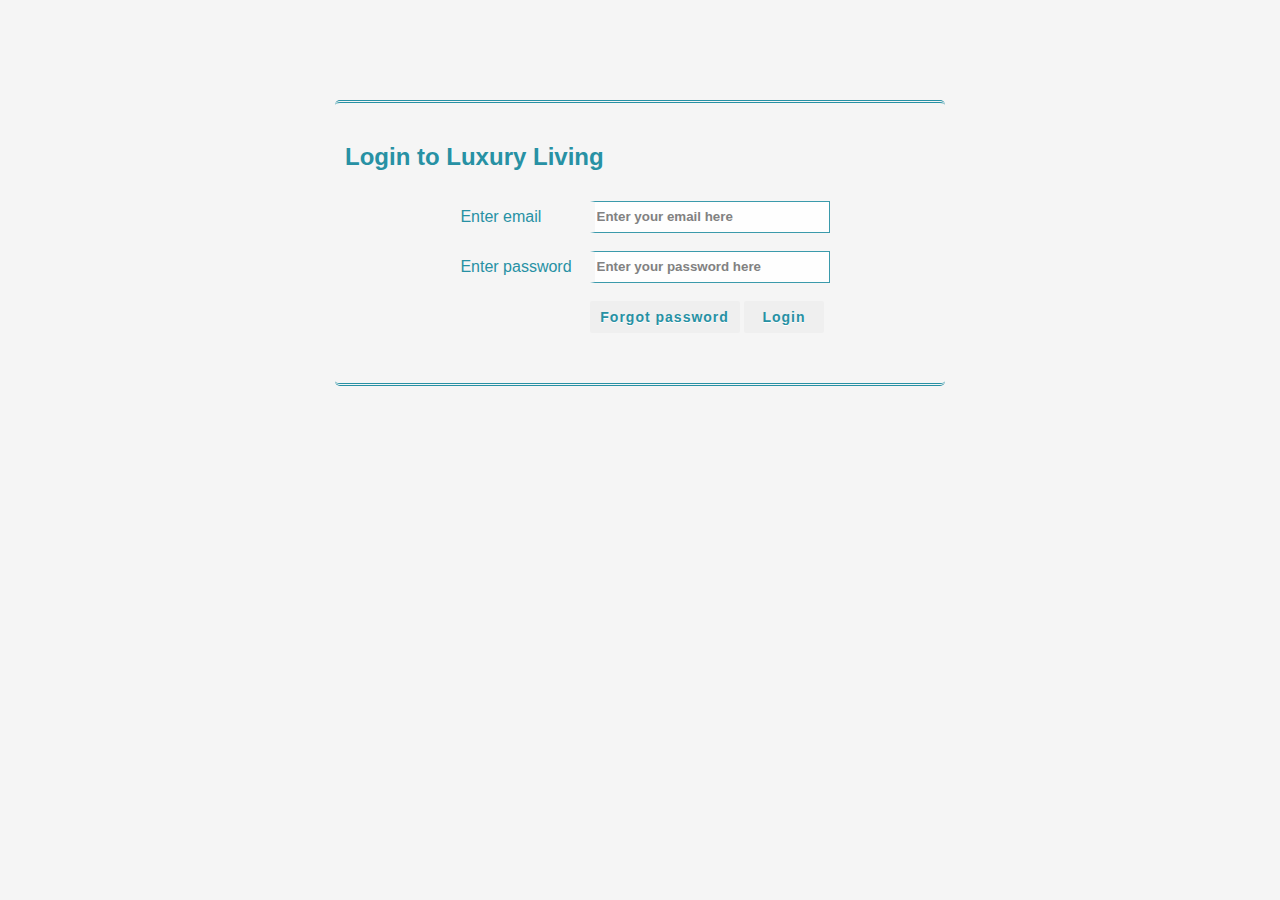
==== logIn.html @ b95bdf20 "Add files via upload" ====
<!DOCTYPE html>
  <html>
  <head>
  <title>Login</title>
  <head>
    <link rel="stylesheet" type="text/css" href="layout.css">
    </head> 
  </head>

	<body background="http://oi63.tinypic.com/2cqek2s.jpg">
    
	<!-- Main div code -->
	<div id="main">
	<div class="h-tag">
	<h2>Login to Luxury Living</h2>
	</div>
	<!-- Login box -->
	<div class="login">
	<table cellspacing="2" align="center" cellpadding="8" border="0">
	<tr>
	<td>Enter email</td>
	<td><input type="text" placeholder="Enter your email here" id="email" class="tb" /></td>
	</tr>
	<tr>
	<td>Enter password</td>
	<td><input type="password" placeholder="Enter your password here" id="pwd1" class="tb" /></td>
	</tr>
	<tr>
	<td></td>
	<td>
	<input type="submit" value="Forgot password" class="btnForgot" onClick="forgotPassword()" />
	<input type="submit" value="Login" class="btnLogin" onClick="login()" /></td>
	</tr>
	</table>
	</div>
  	 <!-- login box div ending here.. -->
	</div>
	<!-- Main div ending here... -->

	<!-- JavaScript-->
		<script >
	function forgotPassword()
{
window.location = "newPassword.html";               //window.location: new location for the window. Redirected to "newPassword.html" which is another interface
}

    function login()                                    //function for the login 
{
    var uname = document.getElementById("email").value;         //referring to and getting the element with the id="email". "value" is getting the value of a text field (string).
    var pwd = document.getElementById("pwd1").value;            //referring to and getting the element with the id="pwd1".  "value" is getting the value of a text field (string).
    var filterMailLogIn = /^([a-zA-Z0-9_\.\-])+\@(([a-zA-Z0-9\-])+\.)+([a-zA-Z0-9]{2,4})+$/;     //NEEDS THIS EXPLAINED
    if(uname =='')
    {
        alert("please enter your email.");
    }
    else if(pwd=='')
    {
        alert("enter the password.");
    }
    else if(!filterMailLogIn.test(uname))                    //test: boolean, testing the username (uname, a string). "!filter": not equal to the filters values.
    {
        alert("Enter valid email id.");
    }
    else if(pwd.length < 6)
    {
        alert("Invalid password: min length is 6.");
    }
    else if(pwd.length > 20)
    {
        alert("Invalid password: max length is 20.");
    }
    else if(!/[A-Z]/.test(pwd))                    // testing if the password contains at least one capital letter.
    {
        alert("Invalid password: it must contain at least one capital letter!");
    }
    else if(!/[0-9]/.test(pwd))                     // testing if the password contains at least one number. 
    {
        alert("Invalid password: it must contain at least one number!");
    }

    else
    {
alert('Successful login');
//Redirecting to other page or webste code or you can set your own html page.
   window.location = "mainPage.html";
        }
}		
        </script>
        <!-- End of JavaScript -->
  </body>
  </html>
---- layout.css ----
body
   {
     margin:0px; background-color:whitesmoke; color:#2791a4; font-family:Arial, Helvetica, sans-serif;
   }
  
   #main
   {
     width:600px; height:260px; margin-left:auto; margin-right:auto; border-radius:5px; padding-left:10px; margin-top:100px;
     border-top:3px double #2791a4; border-bottom:3px double #2791a4; padding-top:20px;
   }
   #main table
   {
     font-family: Arial, Helvetica, sans-serif, cursive;
   } 
  /* css code for textbox */
  #main .tb
  {
    height:28px; width:230px; border:1px solid #2791a4; color:#2791a4; font-weight:bold; border-left:5px solid #f7f7f7; opacity:0.9;
  }

   /* css code for button*/
   #main .btnForgot
   {
    width:150px; height:32px; outline:none;  font-weight:bold; border:0px solid #2791a4; text-shadow: 0px 0.5px 0.5px #fff;	
    border-radius: 2px; font-weight: 600; color: #2791a4; letter-spacing: 1px; font-size:14px; -webkit-transition: 1s; -moz-transition: 1s; transition: 1s;
   }
   #main .btnLogin
   {
    width:80px; height:32px; outline:none;  font-weight:bold; border:0px solid #27a465; text-shadow: 0px 0.5px 0.5px #fff;	
    border-radius: 2px; font-weight: 600; color:#2791a4; letter-spacing: 1px; font-size:14px; -webkit-transition: 1s; -moz-transition: 1s; transition: 1s;
   }

  
   #main .btn:hover
   {
    background-color:#27a465; outline:none;  border-radius: 2px; color:#f1f1f1; border:1px solid #f1f1f1;
   }
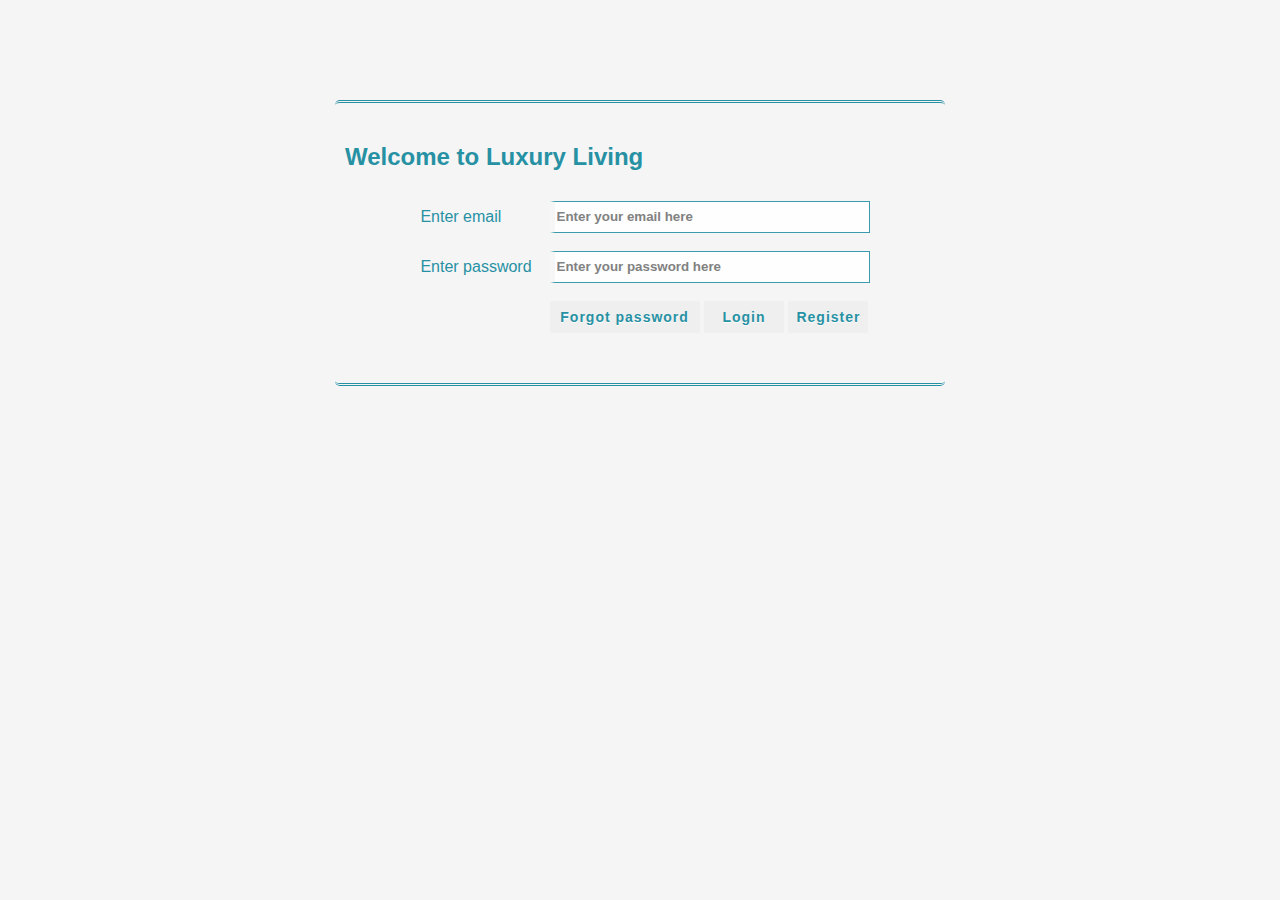
==== commit 2fae41ee: "Add files via upload" ====
--- a/logIn.html
+++ b/logIn.html
@@ -1,9 +1,58 @@
+
+
 <!DOCTYPE html>
   <html>
   <head>
-  <title>Login</title>
+  <title>Luxury Living</title>
   <head>
-    <link rel="stylesheet" type="text/css" href="layout.css">
+
+<!-- CSS -->
+    <style>
+        body
+   {
+     margin:0px; background-color:whitesmoke; color:#2791a4; font-family:Arial, Helvetica, sans-serif;
+   }
+  
+   #main
+   {
+     width:600px; height:260px; margin-left:auto; margin-right:auto; border-radius:5px; padding-left:10px; margin-top:100px;
+     border-top:3px double #2791a4; border-bottom:3px double #2791a4; padding-top:20px;
+   }
+   #main table
+   {
+     font-family: Arial, Helvetica, sans-serif, cursive;
+   } 
+  /* css code for textbox */
+  #main .tb
+  {
+    height:28px; width:310px; border:1px solid #2791a4; color:#2791a4; font-weight:bold; border-left:5px solid #f7f7f7; opacity:0.9;
+  }
+
+   /* css code for button*/
+   #main .btnForgot
+   {
+    width:150px; height:32px; outline:none;  font-weight:bold; border:0px solid #2791a4; text-shadow: 0px 0.5px 0.5px #fff;	
+    border-radius: 2px; font-weight: 600; color: #2791a4; letter-spacing: 1px; font-size:14px; -webkit-transition: 1s; -moz-transition: 1s; transition: 1s;
+   }
+   #main .btnLogin
+   {
+    width:80px; height:32px; outline:none;  font-weight:bold; border:0px solid #27a465; text-shadow: 0px 0.5px 0.5px #fff;	
+    border-radius: 2px; font-weight: 600; color:#2791a4; letter-spacing: 1px; font-size:14px; -webkit-transition: 1s; -moz-transition: 1s; transition: 1s;
+   }
+
+   #main .btnRegister
+   {
+    width:80px; height:32px; outline:none;  font-weight:bold; border:0px solid #27a465; text-shadow: 0px 0.5px 0.5px #fff;	
+    border-radius: 2px; font-weight: 600; color:#2791a4; letter-spacing: 1px; font-size:14px; -webkit-transition: 1s; -moz-transition: 1s; transition: 1s;
+   }
+
+  
+   #main .btn:hover
+   {
+    background-color:#27a465; outline:none;  border-radius: 2px; color:#f1f1f1; border:1px solid #f1f1f1;
+   }
+        </style>
+   
     </head> 
   </head>
 
@@ -12,7 +61,7 @@
 	<!-- Main div code -->
 	<div id="main">
 	<div class="h-tag">
-	<h2>Login to Luxury Living</h2>
+	<h2>Welcome to Luxury Living</h2>
 	</div>
 	<!-- Login box -->
 	<div class="login">
@@ -22,14 +71,15 @@
 	<td><input type="text" placeholder="Enter your email here" id="email" class="tb" /></td>
 	</tr>
 	<tr>
-	<td>Enter password</td>
+	<td>Enter password</td> 
 	<td><input type="password" placeholder="Enter your password here" id="pwd1" class="tb" /></td>
 	</tr>
 	<tr>
 	<td></td>
 	<td>
 	<input type="submit" value="Forgot password" class="btnForgot" onClick="forgotPassword()" />
-	<input type="submit" value="Login" class="btnLogin" onClick="login()" /></td>
+    <input type="submit" value="Login" class="btnLogin" onClick="login()" />
+    <input type="submit" value="Register" class="btnRegister" onClick="register()" /></td>
 	</tr>
 	</table>
 	</div>
@@ -39,52 +89,47 @@
 
 	<!-- JavaScript-->
 		<script >
-	function forgotPassword()
-{
-window.location = "newPassword.html";               //window.location: new location for the window. Redirected to "newPassword.html" which is another interface
-}
+	// https://www.formget.com/javascript-login-form/ LINK FOR LOGIN ATTEMPS
+    // https://stackoverflow.com/questions/6262524/creating-a-login-in-javascript-array-comparison LINK FOR USERNAMES AND PASSWORDS TO USE
+
+
+    function forgotPassword()
+        {
+            window.location = "newPassword.html";               //window.location: new location for the window. Redirected to "newPassword.html" which is another interface
+        }
+
+    function register() 
+        {
+            window.location = "register.html";
+        }
+
 
     function login()                                    //function for the login 
 {
     var uname = document.getElementById("email").value;         //referring to and getting the element with the id="email". "value" is getting the value of a text field (string).
     var pwd = document.getElementById("pwd1").value;            //referring to and getting the element with the id="pwd1".  "value" is getting the value of a text field (string).
-    var filterMailLogIn = /^([a-zA-Z0-9_\.\-])+\@(([a-zA-Z0-9\-])+\.)+([a-zA-Z0-9]{2,4})+$/;     //NEEDS THIS EXPLAINED
+    
     if(uname =='')
     {
-        alert("please enter your email.");
+        alert("Please enter your email.");
     }
     else if(pwd=='')
     {
-        alert("enter the password.");
+        alert("Please enter the password.");
     }
-    else if(!filterMailLogIn.test(uname))                    //test: boolean, testing the username (uname, a string). "!filter": not equal to the filters values.
+    else if((uname == "2cool4school@gmail.com" && pwd == "passWord123") || (uname == "myemail@cbs.dk" && pwd == "iLoveTRAVEL0"))                    
     {
-        alert("Enter valid email id.");
+        alert("Successfull login");
+        window.location = "mainPage.html";
     }
-    else if(pwd.length < 6)
+    else ((uname != "2cool4school@gmail.com" && pwd != "passWord123") || (uname != "myemail@cbs.dk" && pwd != "iLoveTRAVEL0"))
     {
-        alert("Invalid password: min length is 6.");
+        alert("Your email or password is incorrect. Please try again.");
     }
-    else if(pwd.length > 20)
-    {
-        alert("Invalid password: max length is 20.");
-    }
-    else if(!/[A-Z]/.test(pwd))                    // testing if the password contains at least one capital letter.
-    {
-        alert("Invalid password: it must contain at least one capital letter!");
-    }
-    else if(!/[0-9]/.test(pwd))                     // testing if the password contains at least one number. 
-    {
-        alert("Invalid password: it must contain at least one number!");
-    }
+    
 
-    else
-    {
-alert('Successful login');
-//Redirecting to other page or webste code or you can set your own html page.
-   window.location = "mainPage.html";
         }
-}		
+		
         </script>
         <!-- End of JavaScript -->
   </body>
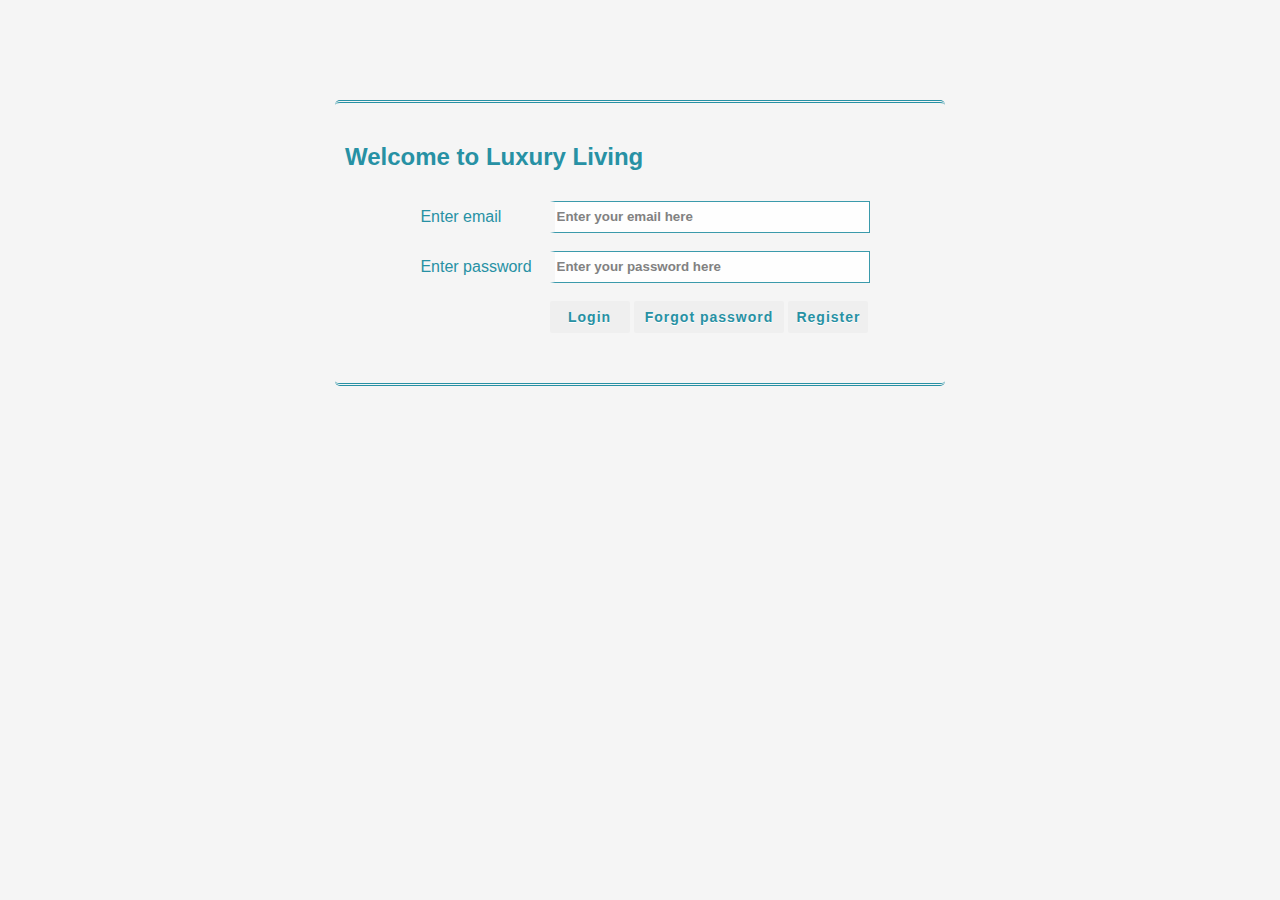
==== commit 35b529a9: "Add files via upload" ====
--- a/logIn.html
+++ b/logIn.html
@@ -1,14 +1,14 @@
+<!DOCTYPE html>
+<html>
 
+<head>
+    <title>Luxury Living</title>
 
-<!DOCTYPE html>
-  <html>
-  <head>
-  <title>Luxury Living</title>
-  <head>
+    <head>
 
-<!-- CSS -->
-    <style>
-        body
+        <!-- CSS -->
+        <style>
+            body
    {
      margin:0px; background-color:whitesmoke; color:#2791a4; font-family:Arial, Helvetica, sans-serif;
    }
@@ -52,85 +52,58 @@
     background-color:#27a465; outline:none;  border-radius: 2px; color:#f1f1f1; border:1px solid #f1f1f1;
    }
         </style>
-   
-    </head> 
-  </head>
 
-	<body background="http://oi63.tinypic.com/2cqek2s.jpg">
-    
-	<!-- Main div code -->
-	<div id="main">
-	<div class="h-tag">
-	<h2>Welcome to Luxury Living</h2>
-	</div>
-	<!-- Login box -->
-	<div class="login">
-	<table cellspacing="2" align="center" cellpadding="8" border="0">
-	<tr>
-	<td>Enter email</td>
-	<td><input type="text" placeholder="Enter your email here" id="email" class="tb" /></td>
-	</tr>
-	<tr>
-	<td>Enter password</td> 
-	<td><input type="password" placeholder="Enter your password here" id="pwd1" class="tb" /></td>
-	</tr>
-	<tr>
-	<td></td>
-	<td>
-	<input type="submit" value="Forgot password" class="btnForgot" onClick="forgotPassword()" />
-    <input type="submit" value="Login" class="btnLogin" onClick="login()" />
-    <input type="submit" value="Register" class="btnRegister" onClick="register()" /></td>
-	</tr>
-	</table>
-	</div>
-  	 <!-- login box div ending here.. -->
-	</div>
-	<!-- Main div ending here... -->
+    </head>
+</head>
 
-	<!-- JavaScript-->
-		<script >
-	// https://www.formget.com/javascript-login-form/ LINK FOR LOGIN ATTEMPS
-    // https://stackoverflow.com/questions/6262524/creating-a-login-in-javascript-array-comparison LINK FOR USERNAMES AND PASSWORDS TO USE
+<body background="http://oi63.tinypic.com/2cqek2s.jpg">
+
+    <!-- Main div code -->
+    <div id="main">
+        <div class="h-tag">
+            <h2>Welcome to Luxury Living</h2>
+        </div>
+        <!-- Login box -->
+        <div class="login">
+            <table cellspacing="2" align="center" cellpadding="8" border="0">
 
 
-    function forgotPassword()
-        {
-            window.location = "newPassword.html";               //window.location: new location for the window. Redirected to "newPassword.html" which is another interface
-        }
-
-    function register() 
-        {
-            window.location = "register.html";
-        }
 
 
-    function login()                                    //function for the login 
-{
-    var uname = document.getElementById("email").value;         //referring to and getting the element with the id="email". "value" is getting the value of a text field (string).
-    var pwd = document.getElementById("pwd1").value;            //referring to and getting the element with the id="pwd1".  "value" is getting the value of a text field (string).
-    
-    if(uname =='')
-    {
-        alert("Please enter your email.");
-    }
-    else if(pwd=='')
-    {
-        alert("Please enter the password.");
-    }
-    else if((uname == "2cool4school@gmail.com" && pwd == "passWord123") || (uname == "myemail@cbs.dk" && pwd == "iLoveTRAVEL0"))                    
-    {
-        alert("Successfull login");
-        window.location = "mainPage.html";
-    }
-    else ((uname != "2cool4school@gmail.com" && pwd != "passWord123") || (uname != "myemail@cbs.dk" && pwd != "iLoveTRAVEL0"))
-    {
-        alert("Your email or password is incorrect. Please try again.");
-    }
-    
+                <!-- <form id="login-form">
+                    <input id="userName" type="text" placeholder="Enter Username" value="" />
+                    <input id="userPw" type="password" placeholder="Enter Password" value="" />
+                    <input id="login_btn" type="submit" value="Login" onClick="check()" />
+                </form> -->
 
-        }
-		
-        </script>
-        <!-- End of JavaScript -->
-  </body>
-  </html>+
+                <form id="login-form" onsubmit="return login();">
+                    <tr>
+                        <td>Enter email</td>
+                        <td><input type="text" placeholder="Enter your email here" id="email" class="tb" value="" /></td>
+                    </tr>
+                    <tr>
+                        <td>Enter password</td>
+                        <td><input type="password" placeholder="Enter your password here" id="pwd" class="tb" value="" /></td>
+                    </tr>
+                    <tr>
+                        <td></td>
+                        <td>
+                            <input type="submit" value="Login" class="btnLogin" id="login_btn" />
+                </form>
+                
+                <input type="submit" value="Forgot password" class="btnForgot" onClick="forgotPassword()" />
+                <input type="submit" value="Register" class="btnRegister" onClick="register()" /></td>
+                </tr>
+            </table>
+        </div>
+        <!-- login box div ending here.. -->
+    </div>
+    <!-- Main div ending here... -->
+
+    <script src="user.js"> </script>
+    <script src="logIn.js"> </script>
+
+</body>
+
+</html>